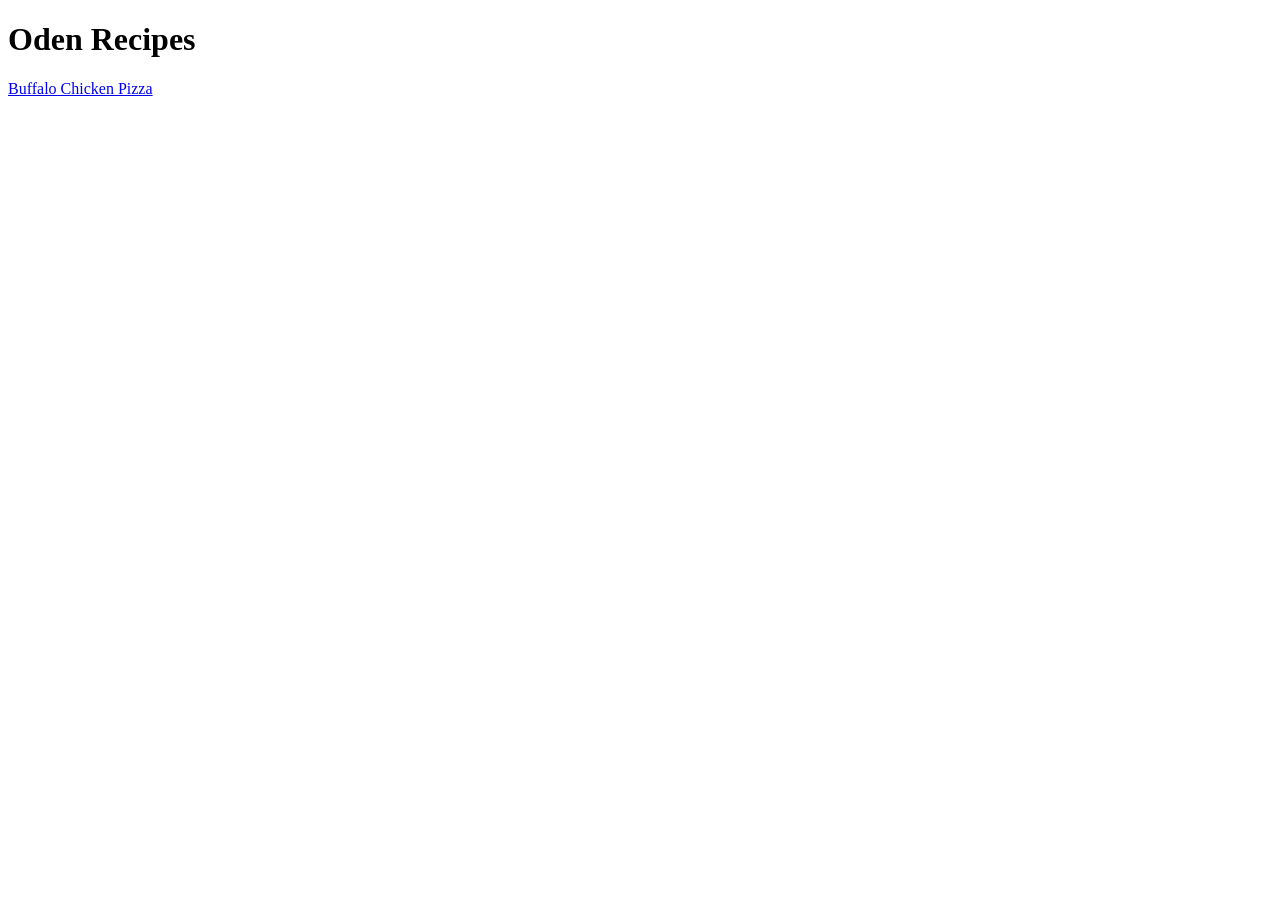
==== index.html @ 7e312d5c "index.html" ====
<!DOCTYPE html>
<html lang="en">
    <head>
        <meta charset="UTF-8">
        <title>html recipes</title>
    </head>

    <body>
        <h1>Oden Recipes</h1>
        <a href="recipes/pizza.html">Buffalo Chicken Pizza</a>

      

   
        
       
        
    </body>
</html>
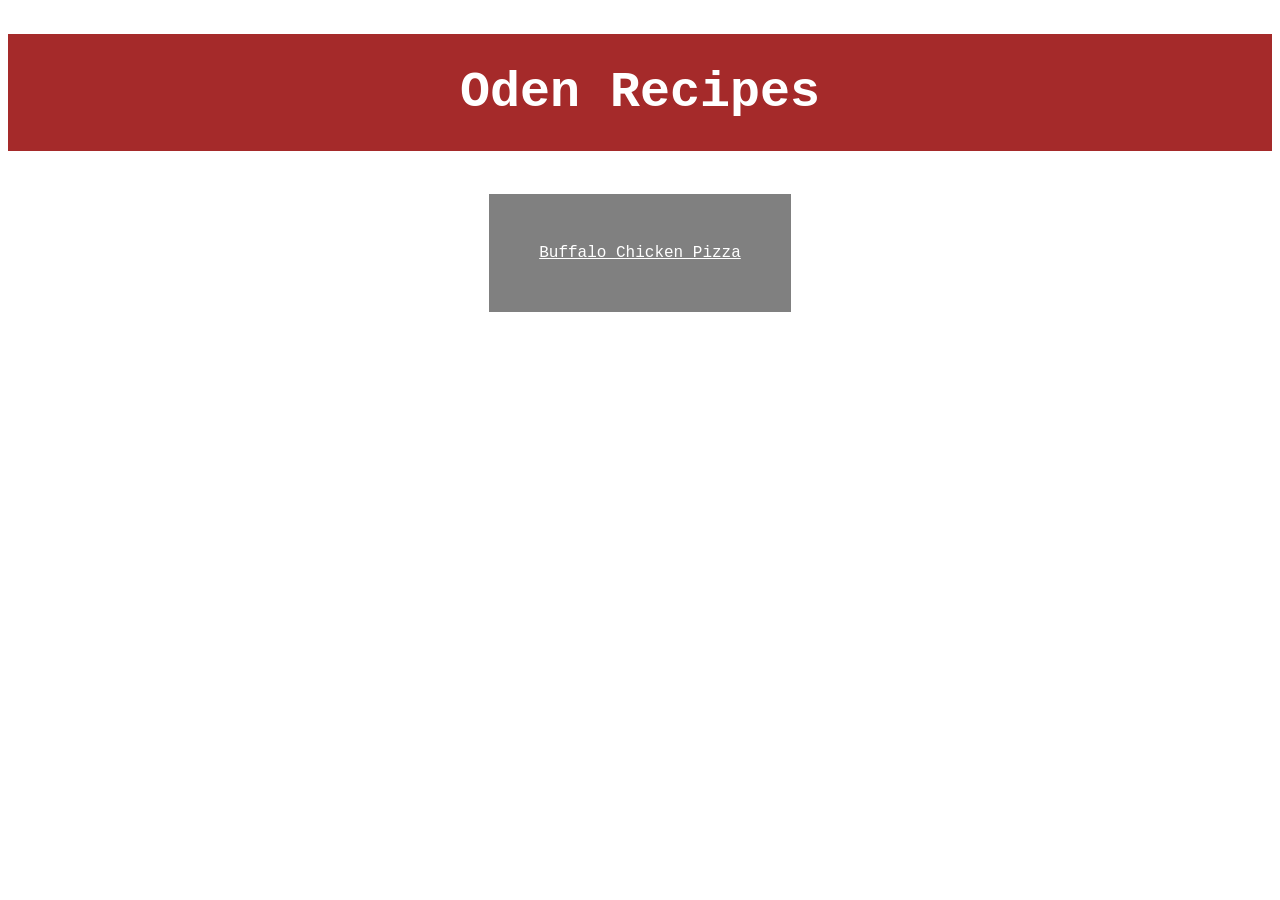
==== commit 9ec95e83: "odin-recipes" ====
--- a/index.html
+++ b/index.html
@@ -3,11 +3,13 @@
     <head>
         <meta charset="UTF-8">
         <title>html recipes</title>
+        <link rel="stylesheet" href="style.css">
     </head>
 
     <body>
-        <h1>Oden Recipes</h1>
-        <a href="recipes/pizza.html">Buffalo Chicken Pizza</a>
+        <h1 class = "h1">Oden Recipes</h1>
+        <a href="recipes/pizza.html" class="Buffalo">Buffalo Chicken Pizza</a>
+        
 
       
 
--- a/style.css
+++ b/style.css
@@ -0,0 +1,34 @@
+body{
+    text-align: center;
+    font-family: 'Courier New', Courier, monospace;
+   
+    
+}
+.h1{
+    background-color: brown;
+    padding: 30px;
+    font-size: 50px;
+    color: White;
+}
+
+.h2{ background-color: brown;
+    color: white;
+    padding: 14px 7px;
+
+}
+.Buffalo{
+    padding: 50px;
+    margin:10px;
+    display: inline-block;
+    background-color: gray;
+    color: white;
+}
+.Recipe{
+    text-align:Left;
+}
+.sub-heading{
+    text-align: left;
+    background-color: brown;
+    color: white;
+    padding: 10px;
+}
